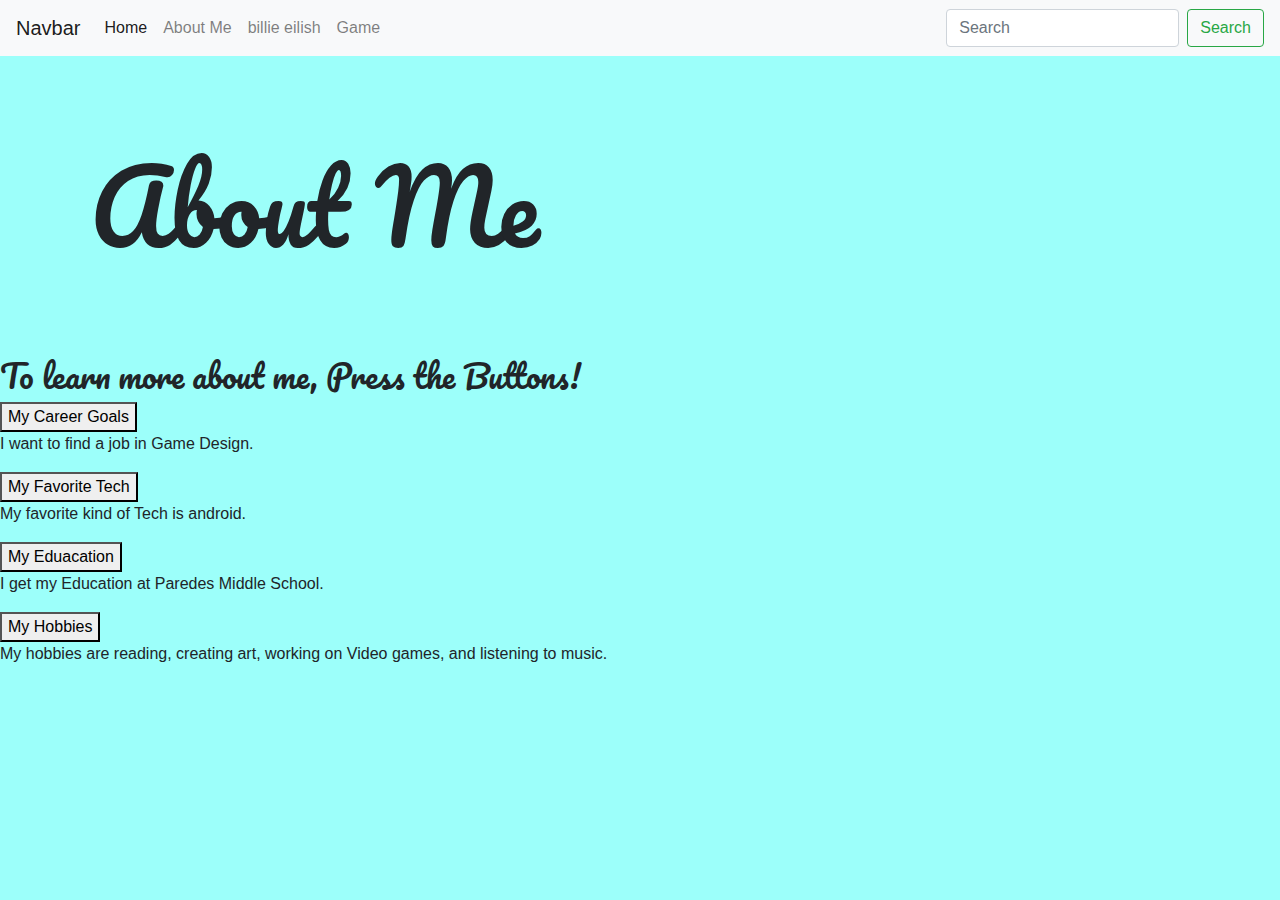
==== about.html @ be41410f "first commit" ====
<!DOCTYPE html>
<html lang="en">
<head>
    <link rel="stylesheet" href="https://stackpath.bootstrapcdn.com/bootstrap/4.3.1/css/bootstrap.min.css" integrity="sha384-ggOyR0iXCbMQv3Xipma34MD+dH/1fQ784/j6cY/iJTQUOhcWr7x9JvoRxT2MZw1T" crossorigin="anonymous">
    <link href="https://fonts.googleapis.com/css?family=Pacifico&display=swap" rel="stylesheet">
    <link rel="stylesheet" href="./css/main.css">
    <script defer src="./js/about.js"></script>
    <meta charset="UTF-8">
    <meta name="viewport" content="width=device-width, initial-scale=1.0">
    <meta http-equiv="X-UA-Compatible" content="ie=edge">
    <title>About Me</title>
</head>
<body>
    
    <nav class="navbar navbar-expand-lg navbar-light bg-light">
        <a class="navbar-brand" href="#">Navbar</a>
        <button class="navbar-toggler" type="button" data-toggle="collapse" data-target="#navbarSupportedContent" aria-controls="navbarSupportedContent" aria-expanded="false" aria-label="Toggle navigation">
            <span class="navbar-toggler-icon"></span>
        </button>
        
        <div class="collapse navbar-collapse" id="navbarSupportedContent">
            <ul class="navbar-nav mr-auto">
                <li class="nav-item active">
                    <a class="nav-link" href="#">Home <span class="sr-only">(current)</span></a>
                </li>
                <!-- This is the About Me button in the Navigation Bar-->
                <li class="nav-item">
                    <a class="nav-link" href="./about.html">About Me</a>
                </li>
                <!--Link to fan page.-->
                <li class="nav-item">
                    <a class="nav-link" href="./fanpage.html">billie eilish</a>
                </li>
                <!--Link to game page.-->
                <li class="nav-item">
                    <a class="nav-link" href="./gamepage.html">Game</a>
                </li>
                
            </ul>
            <form class="form-inline my-2 my-lg-0">
                <input class="form-control mr-sm-2" type="search" placeholder="Search" aria-label="Search">
                <button class="btn btn-outline-success my-2 my-sm-0" type="submit">Search</button>
            </form>
        </div>
    </nav>
    <h1>About Me</h1>
    <h2>To learn more about me, Press the Buttons!</h2>
    <main>
        <div>
            <button onclick="toggleText(event)">My Career Goals</button>
            <p>I want to find a job in Game Design. </p>
        </div>
        <div>
            <button>My Favorite Tech</button>
            <p>My favorite kind of Tech is android.</p>
        </div>
        <div>
            <button>My Eduacation</button>
            <p>I get my Education at Paredes Middle School.</p>
        </div>
        <div>
            <button>My Hobbies</button>
            <p> My hobbies are reading, creating art, working on Video games, and listening to music.</p>
        </div>
    </main>
    
</body>
</html>
---- css/main.css ----
img{
max-width: 300px;
border: 30px teal solid;

}

body{
    background-color: rgb(156,255,250);
}

h1{
font-size: 100px;
padding: 40px;
margin: 50px;
}

.container {
    padding-right: 50px;
    padding-left: 50px;
    margin: 100px;
}

h1, h2, h3, h4, h5, h6{
    font-family: 'Pacifico', cursive;
}
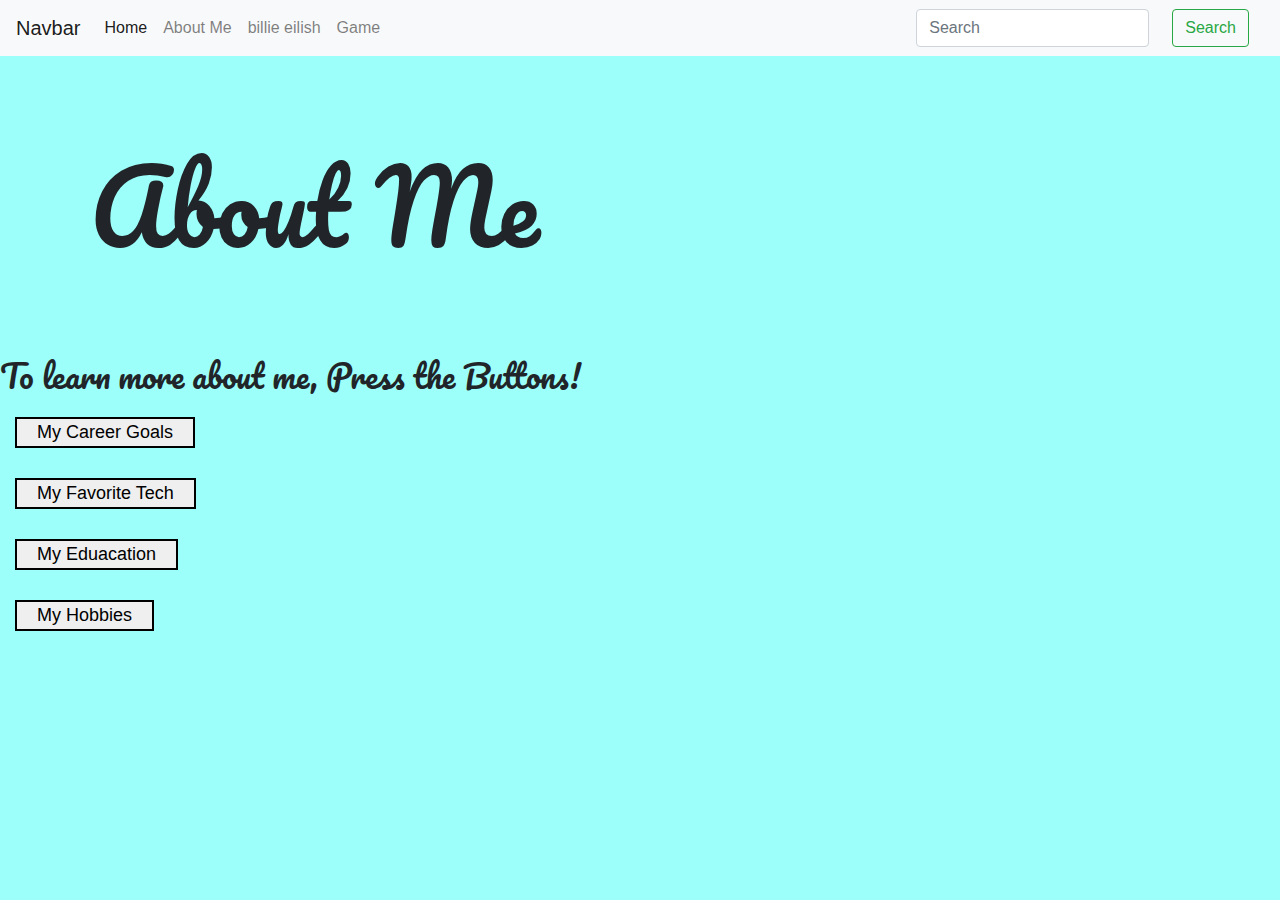
==== commit a77b8e84: "Made TTT game, added styles and content" ====
--- a/about.html
+++ b/about.html
@@ -33,7 +33,7 @@
                 </li>
                 <!--Link to game page.-->
                 <li class="nav-item">
-                    <a class="nav-link" href="./gamepage.html">Game</a>
+                    <a class="nav-link" href="./game.html">Game</a>
                 </li>
                 
             </ul>
@@ -48,19 +48,20 @@
     <main>
         <div>
             <button onclick="toggleText(event)">My Career Goals</button>
-            <p>I want to find a job in Game Design. </p>
+
+            <p class="display-none">I want to find a job in Game Design. </p>
         </div>
         <div>
-            <button>My Favorite Tech</button>
-            <p>My favorite kind of Tech is android.</p>
+            <button onclick="toggleText(event)">My Favorite Tech</button>
+            <p class="display-none">My favorite kind of Tech are computers.</p>
         </div>
         <div>
-            <button>My Eduacation</button>
-            <p>I get my Education at Paredes Middle School.</p>
+            <button onclick="toggleText(event)">My Eduacation</button>
+            <p class="display-none">I get my Education at Paredes Middle School.</p>
         </div>
         <div>
-            <button>My Hobbies</button>
-            <p> My hobbies are reading, creating art, working on Video games, and listening to music.</p>
+            <button onclick="toggleText(event)">My Hobbies</button>
+            <p class="display-none"> My hobbies are reading, creating art, working on Video games, and listening to music.</p>
         </div>
     </main>
     
--- a/css/main.css
+++ b/css/main.css
@@ -22,4 +22,49 @@
 
 h1, h2, h3, h4, h5, h6{
     font-family: 'Pacifico', cursive;
+}
+
+.display-none {
+    display: none
+}
+
+button:hover {
+    color: #92fff6;
+    background-color: black;
+}
+
+
+nav {
+    margin: 0 auto;
+    text-align: center;
+    padding-top: 20px;
+}
+
+
+a {
+    color: lightskyblue;
+text-decoration: none;
+}
+
+
+.padded {
+    padding: 20px;
+}
+
+
+.display-none {
+    display: none
+}
+
+
+button {
+    padding: 0px 20px;
+    font-size: 18px;
+    background: 
+    border-radius: 1px 100px;
+    border: 2px solid black;
+    cursor: pointer;
+    margin: 15px
+    
+
 }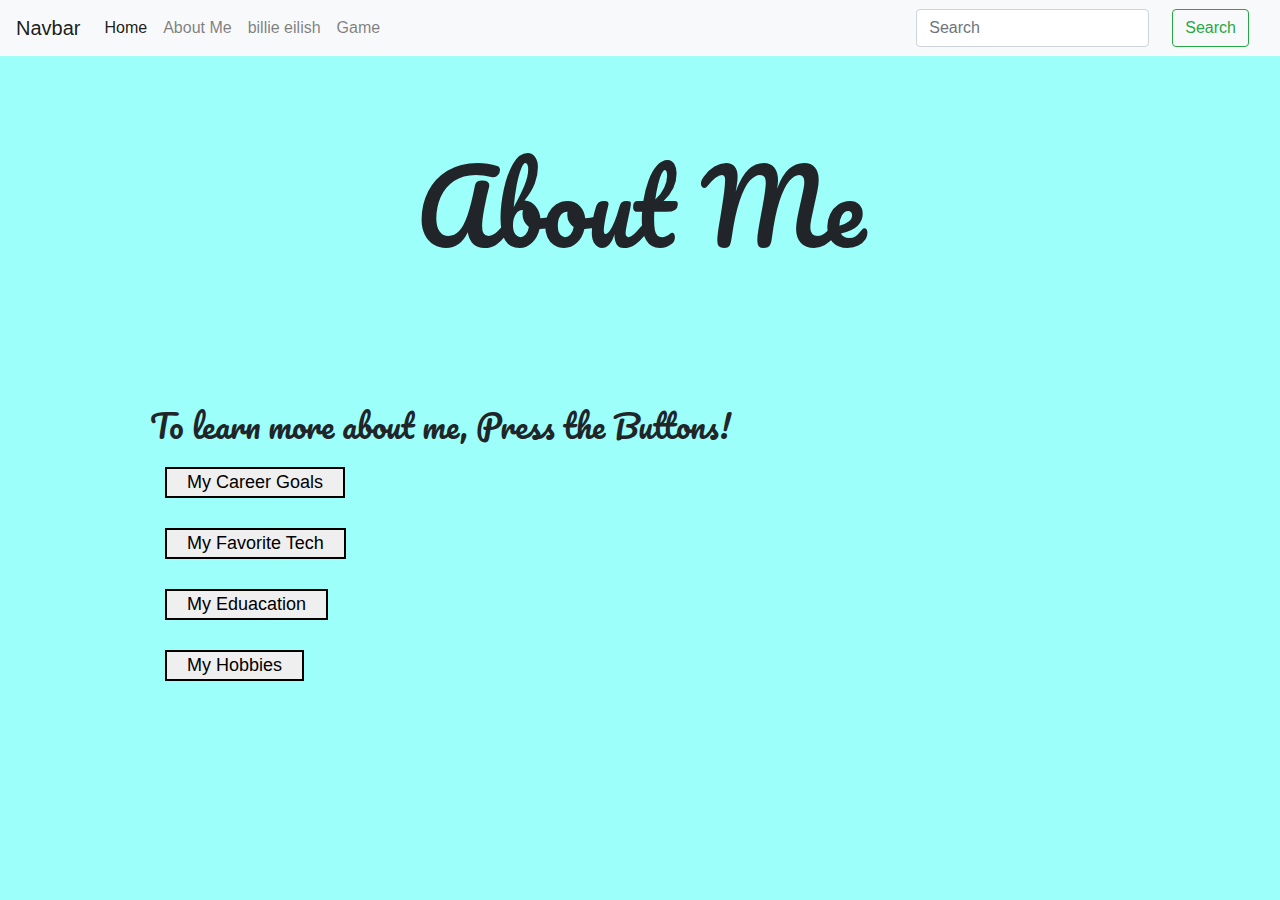
==== commit a72d48c3: "last daygit add -A" ====
--- a/about.html
+++ b/about.html
@@ -44,8 +44,8 @@
         </div>
     </nav>
     <h1>About Me</h1>
-    <h2>To learn more about me, Press the Buttons!</h2>
-    <main>
+    <main class="container">
+            <h2>To learn more about me, Press the Buttons!</h2>
         <div>
             <button onclick="toggleText(event)">My Career Goals</button>
 
--- a/css/main.css
+++ b/css/main.css
@@ -12,6 +12,7 @@
 font-size: 100px;
 padding: 40px;
 margin: 50px;
+text-align: center;
 }
 
 .container {
